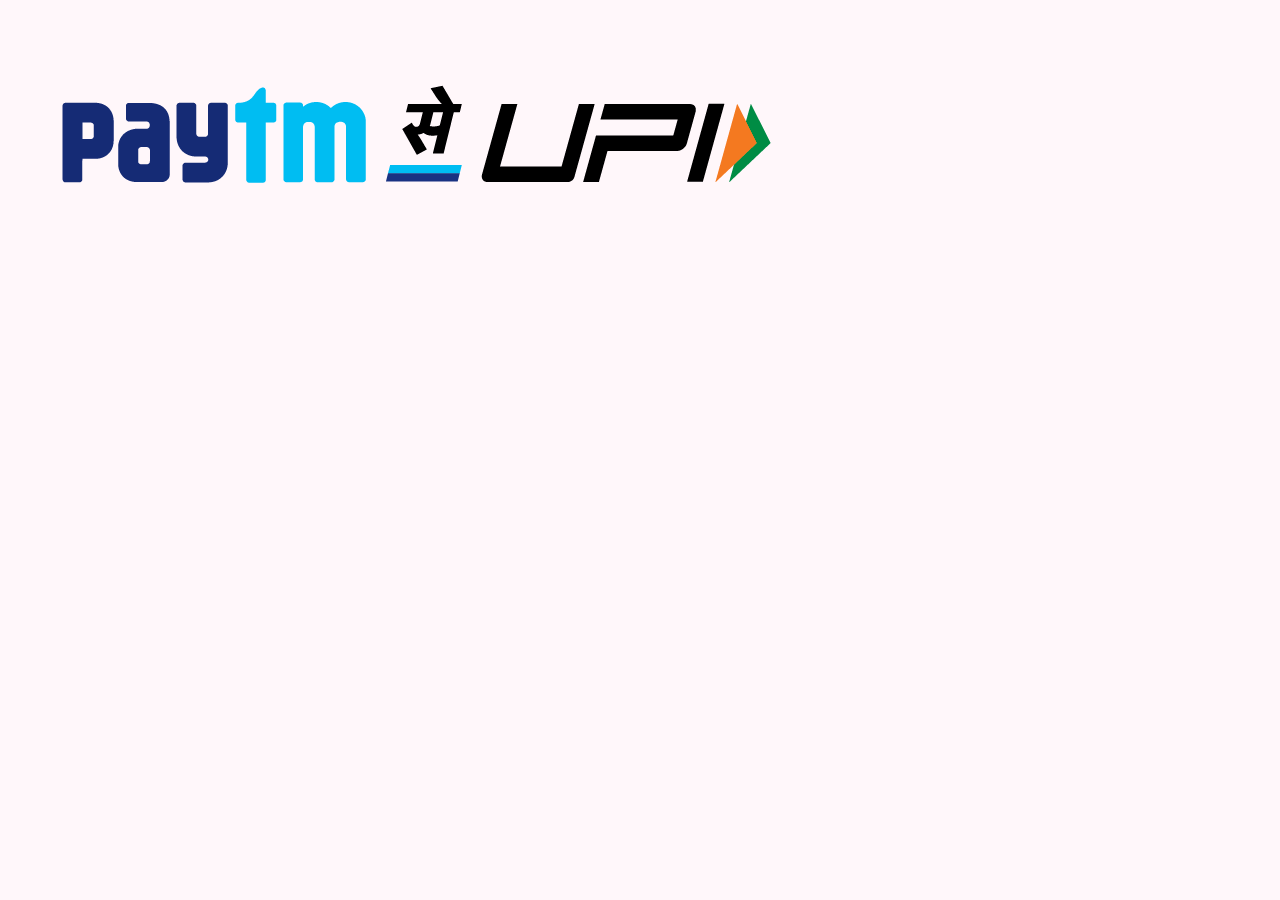
==== coffee.html @ 3d6ba9eb "added more file" ====
<!DOCTYPE html>
<html lang="en">
<head>
    <meta charset="UTF-8">
    <meta http-equiv="X-UA-Compatible" content="IE=edge">
    <meta name="viewport" content="width=device-width, initial-scale=1.0">
    <title>Buy Coffee</title>
</head>
<body style="background-color:#fff7fa">
    <a href="https://p.paytm.me/xCTH/5r23vwbf" target="_blank"><img src="images/paytm_logo.png" alt="paytm"></a>
</body>
</html>
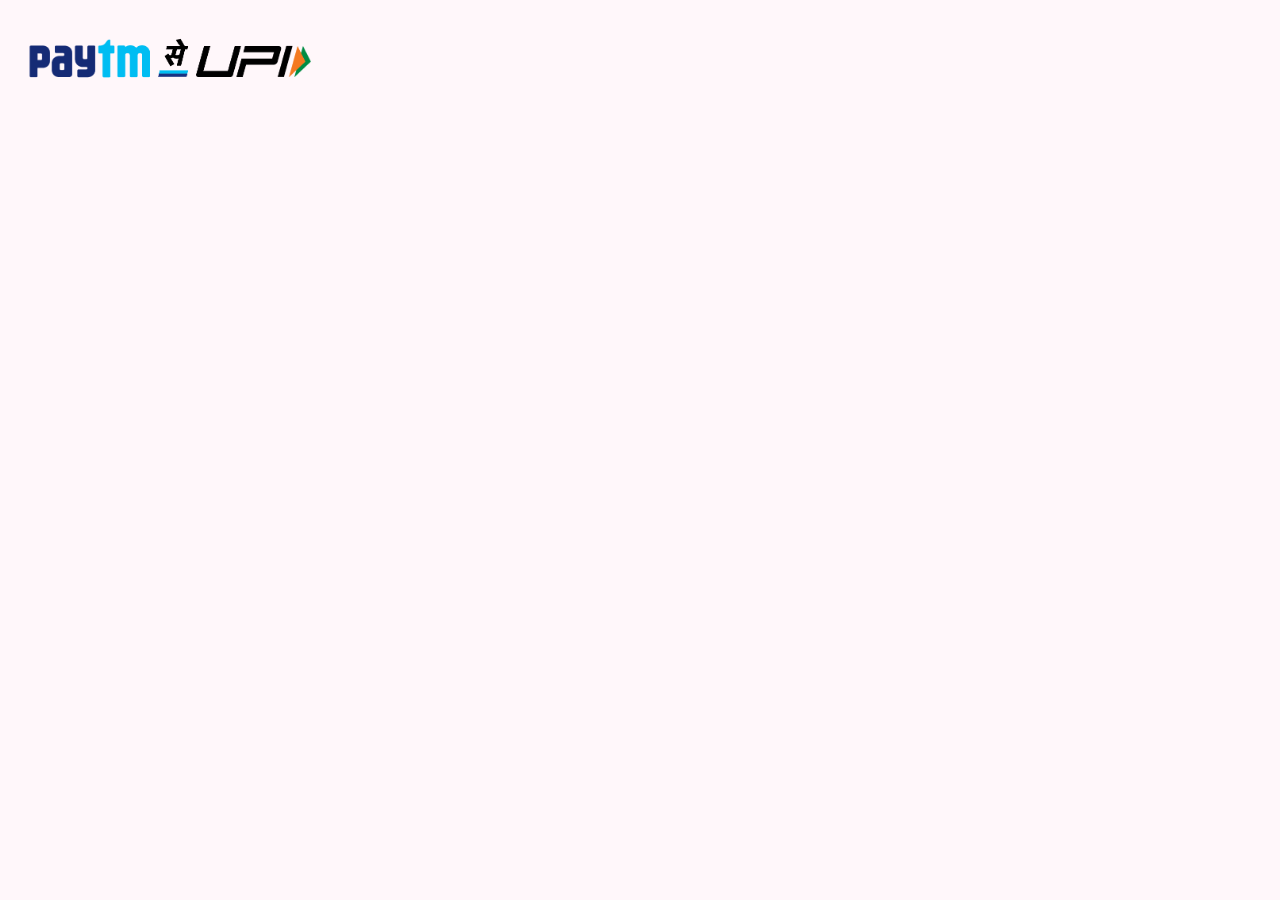
==== commit a4227184: "added style" ====
--- a/coffee.html
+++ b/coffee.html
@@ -5,8 +5,9 @@
     <meta http-equiv="X-UA-Compatible" content="IE=edge">
     <meta name="viewport" content="width=device-width, initial-scale=1.0">
     <title>Buy Coffee</title>
+    <link rel="stylesheet" href="css/style.css">
 </head>
 <body style="background-color:#fff7fa">
-    <a href="https://p.paytm.me/xCTH/5r23vwbf" target="_blank"><img src="images/paytm_logo.png" alt="paytm"></a>
+    <a href="https://p.paytm.me/xCTH/5r23vwbf" target="_blank"><img src="images/paytm_logo.png" alt="paytm" class="logo"></a>
 </body>
 </html>--- a/css/style.css
+++ b/css/style.css
@@ -0,0 +1,6 @@
+body{
+    background-color: #ffebcd;
+}
+.logo{
+    height: 100px;
+}